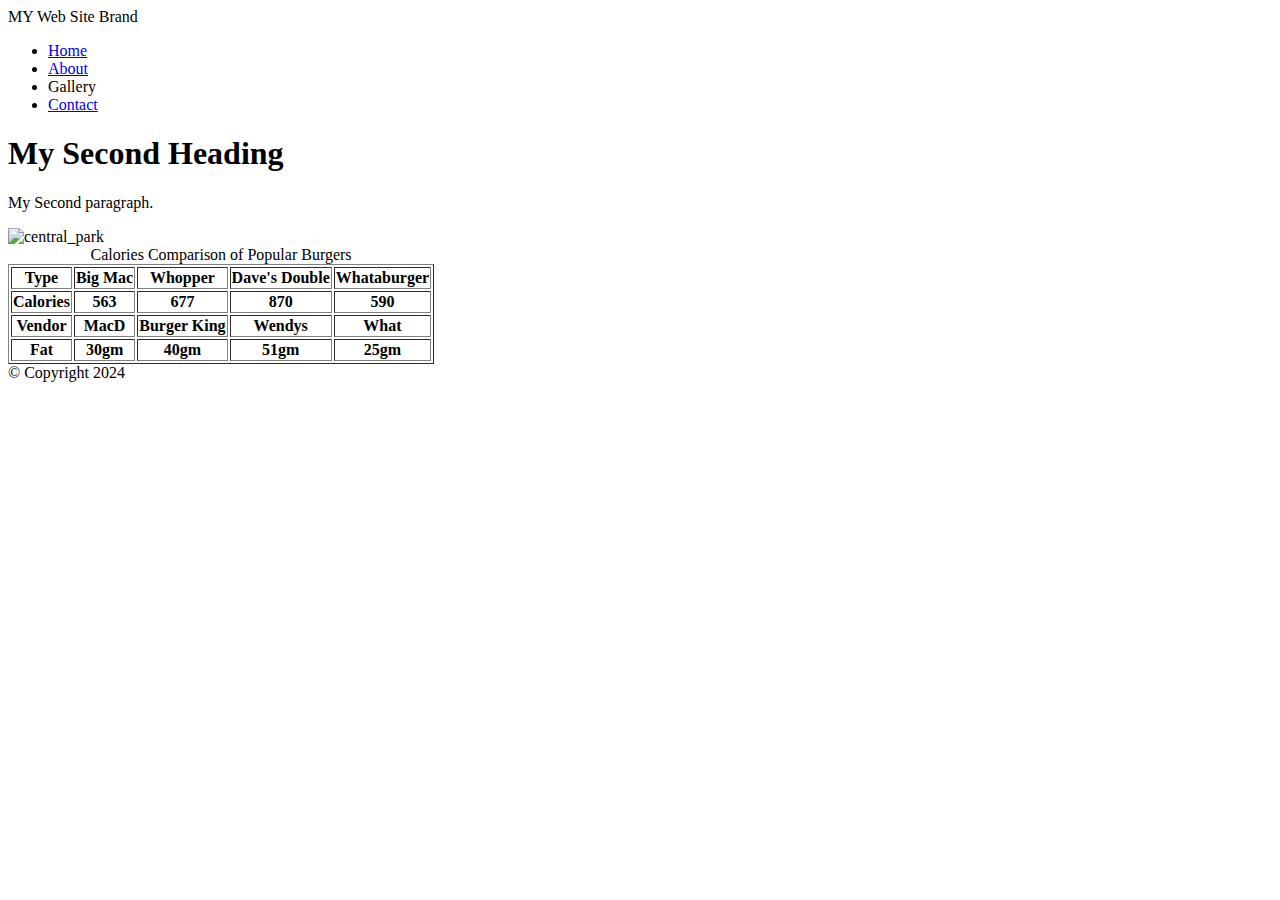
==== page2.html @ f942059e "week1 day2 submit" ====
<!DOCTYPE html>
<html>
<head>
<title>My Second Web Page</title>
</head>
<body>

<!-- Container to Wrap Everything-->
<div id="container">

<!-- Brand of Website-->
<header>MY Web Site Brand</header>
<!-- Main Navigation -->
<nav>
   <ul>
    <li><a href="index.html">Home</a></li>
    <li><a href="page2.html">About</a></li>
    <li>Gallery</li>
    <li><a href="page3.html">Contact</a></li>
   </ul> 
</nav><!-- End Main Navigation -->

<!-- Main Content -->
<main>
    <h1>My Second Heading</h1>
    <p>My Second paragraph.</p>
    <img src="images/central_park.jpg" alt="central_park" width="500">

    <table border="1">
        <caption>Calories Comparison of Popular Burgers</caption>
        <thead>
            <tr>
                <th>Type</th>
                <th>Big Mac</th>
                <th>Whopper</th>
                <th>Dave's Double</th>
                <th>Whataburger</th>
            </tr>
        </thead>
        <tbody>
            <tr>
                <th>Calories</th>
                <th>563</th>
                <th>677</th>
                <th>870</th>
                <th>590</th>
            </tr>
        </tbody>
        <tfoot>
            <tr>
                <th>Fat</th>
                <th>30gm</th>
                <th>40gm</th>
                <th>51gm</th>
                <th>25gm</th>
            </tr>
        </tfoot>
        <tfoot>
            <tr>
                <th>Vendor</th>
                <th>MacD</th>
                <th>Burger King</th>
                <th>Wendys</th>
                <th>What</th>
            </tr>
        </tfoot>
    </table>
</main>
<!-- End Main Content -->

<!-- Footer Information -->
<footer>&copy; Copyright 2024</footer>

</div><!-- End Container -->

</body>
</html>
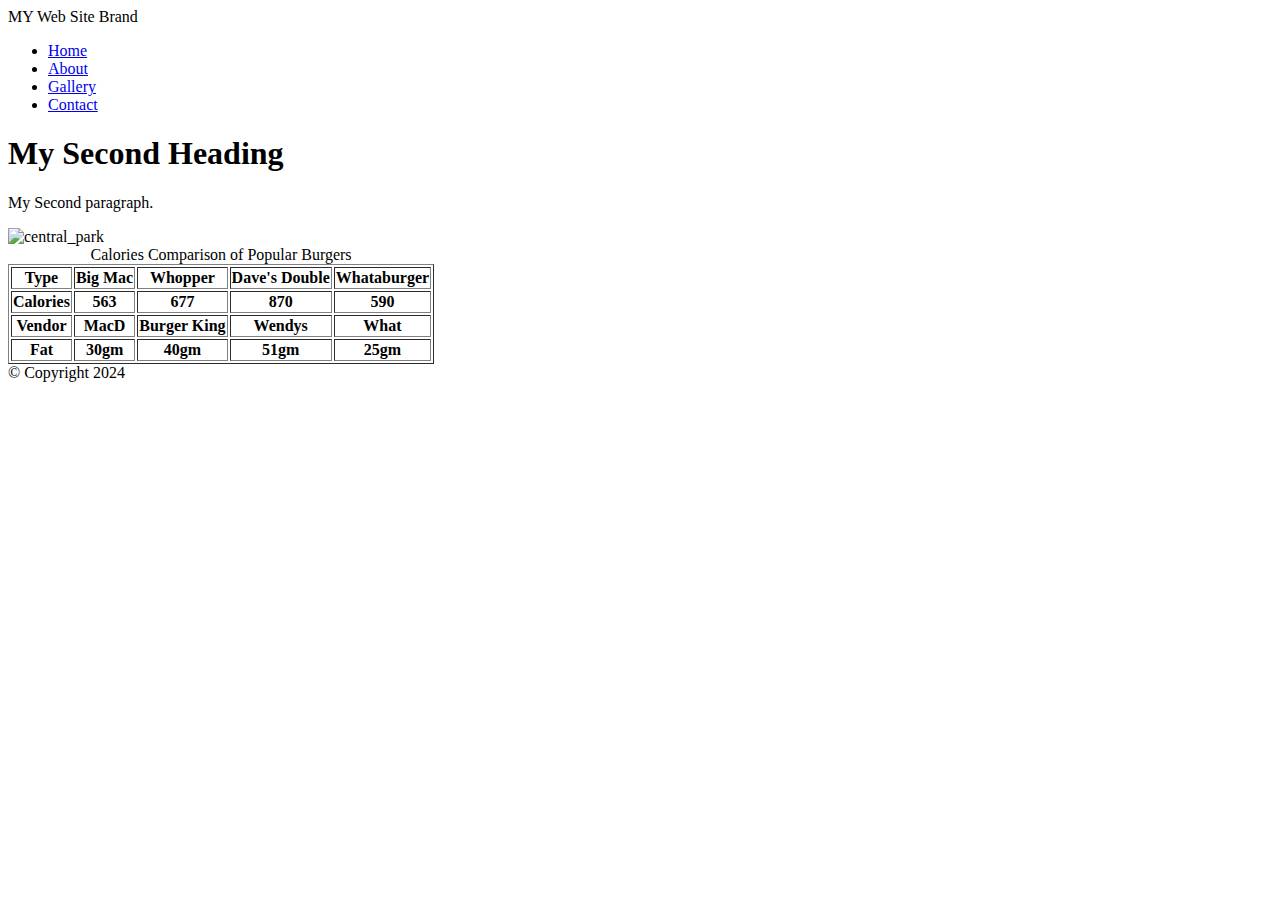
==== commit 0f8e6993: "css commit3" ====
--- a/page2.html
+++ b/page2.html
@@ -3,6 +3,7 @@
 <head>
 <title>My Second Web Page</title>
 </head>
+
 <body>
 
 <!-- Container to Wrap Everything-->
@@ -15,7 +16,7 @@
    <ul>
     <li><a href="index.html">Home</a></li>
     <li><a href="page2.html">About</a></li>
-    <li>Gallery</li>
+    <li><a href="page4.html">Gallery</a></li>
     <li><a href="page3.html">Contact</a></li>
    </ul> 
 </nav><!-- End Main Navigation -->
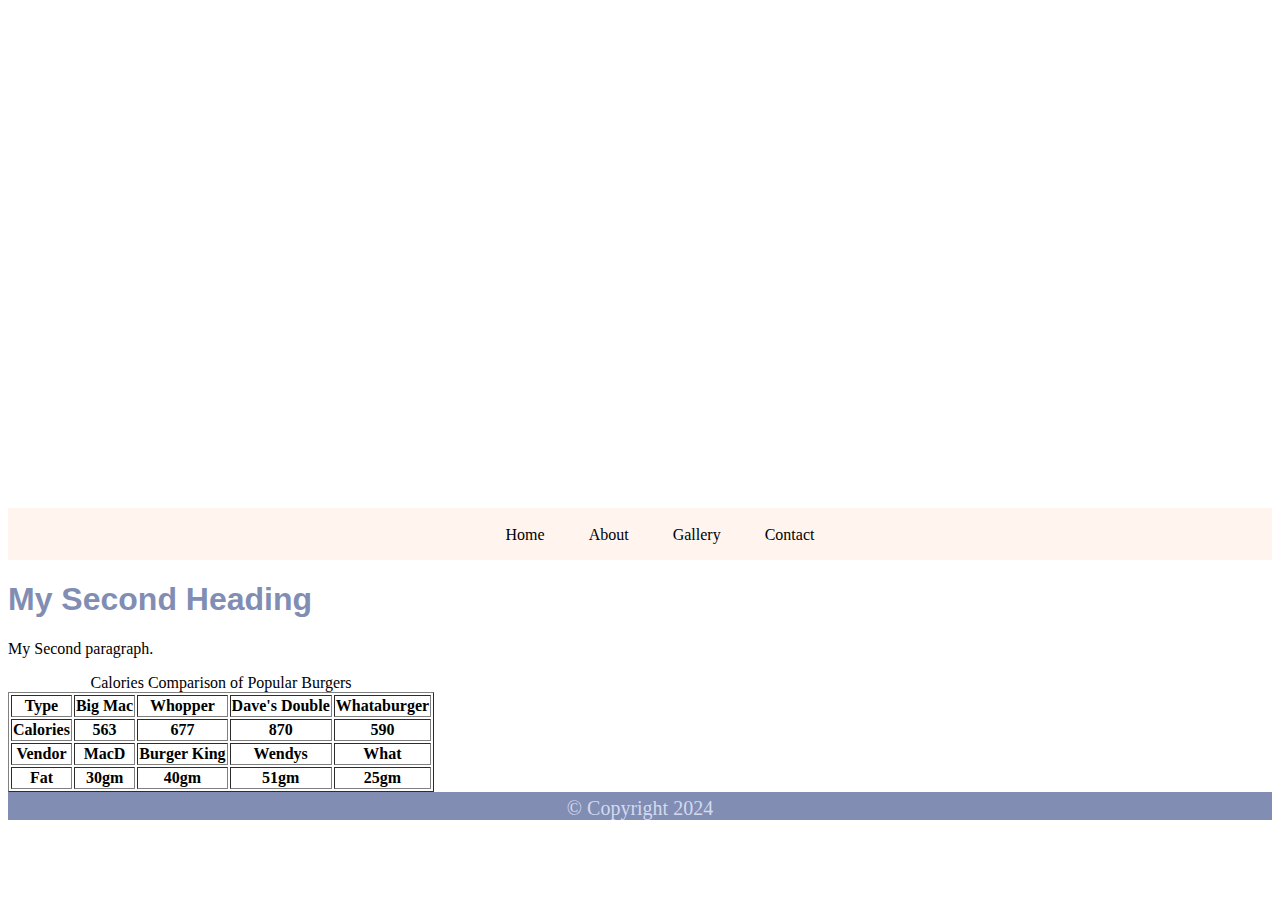
==== commit 4367230d: "message: remove main height in css" ====
--- a/page2.html
+++ b/page2.html
@@ -1,7 +1,10 @@
 <!DOCTYPE html>
 <html>
+<!-- Embed Style Method -->
 <head>
 <title>My Second Web Page</title>
+<link rel="stylesheet" href="style.css">
+
 </head>
 
 <body>
@@ -10,7 +13,7 @@
 <div id="container">
 
 <!-- Brand of Website-->
-<header>MY Web Site Brand</header>
+<header style="font-size: 60px; color: #fff;">MY Web Site Brand</header>
 <!-- Main Navigation -->
 <nav>
    <ul>
@@ -25,7 +28,6 @@
 <main>
     <h1>My Second Heading</h1>
     <p>My Second paragraph.</p>
-    <img src="images/central_park.jpg" alt="central_park" width="500">
 
     <table border="1">
         <caption>Calories Comparison of Popular Burgers</caption>
--- a/style.css
+++ b/style.css
@@ -0,0 +1,46 @@
+    header {
+    background: url(images/central_park.jpg) 0 -200px no-repeat;
+    background-size: 1500px;
+    height: 400px;
+    padding-top: 100px;
+    padding-left: 100px;
+    font-weight: bold;
+    font-family: Arial, Helvetica, sans-serif;
+    }
+    li{
+        list-style-type: none;
+        display: inline;
+        padding: 0 20px;
+    }
+    
+    li a{
+        text-decoration: none;
+    }
+    li a:link {color: #000;}
+    li a:visited {color:#818db3}
+    li a:hover {color:#333}
+    li a:active {color:#753a30}
+    
+    nav{ 
+        background-color: rgb(255, 245, 238);
+        font-size: medium;
+        height: 50px;
+        text-align: center;
+        padding-top: 2px;
+    }
+
+    main {
+    
+    }
+    main h1 {
+        color: rgb(129, 141, 179);
+        font-family: Arial;
+    }
+    footer {
+        
+        font-size: 20px;
+        background-color: rgb(129, 141, 179);
+        text-align: center;
+        padding-top: 5px;
+        color: rgb(211, 218, 240);
+    }
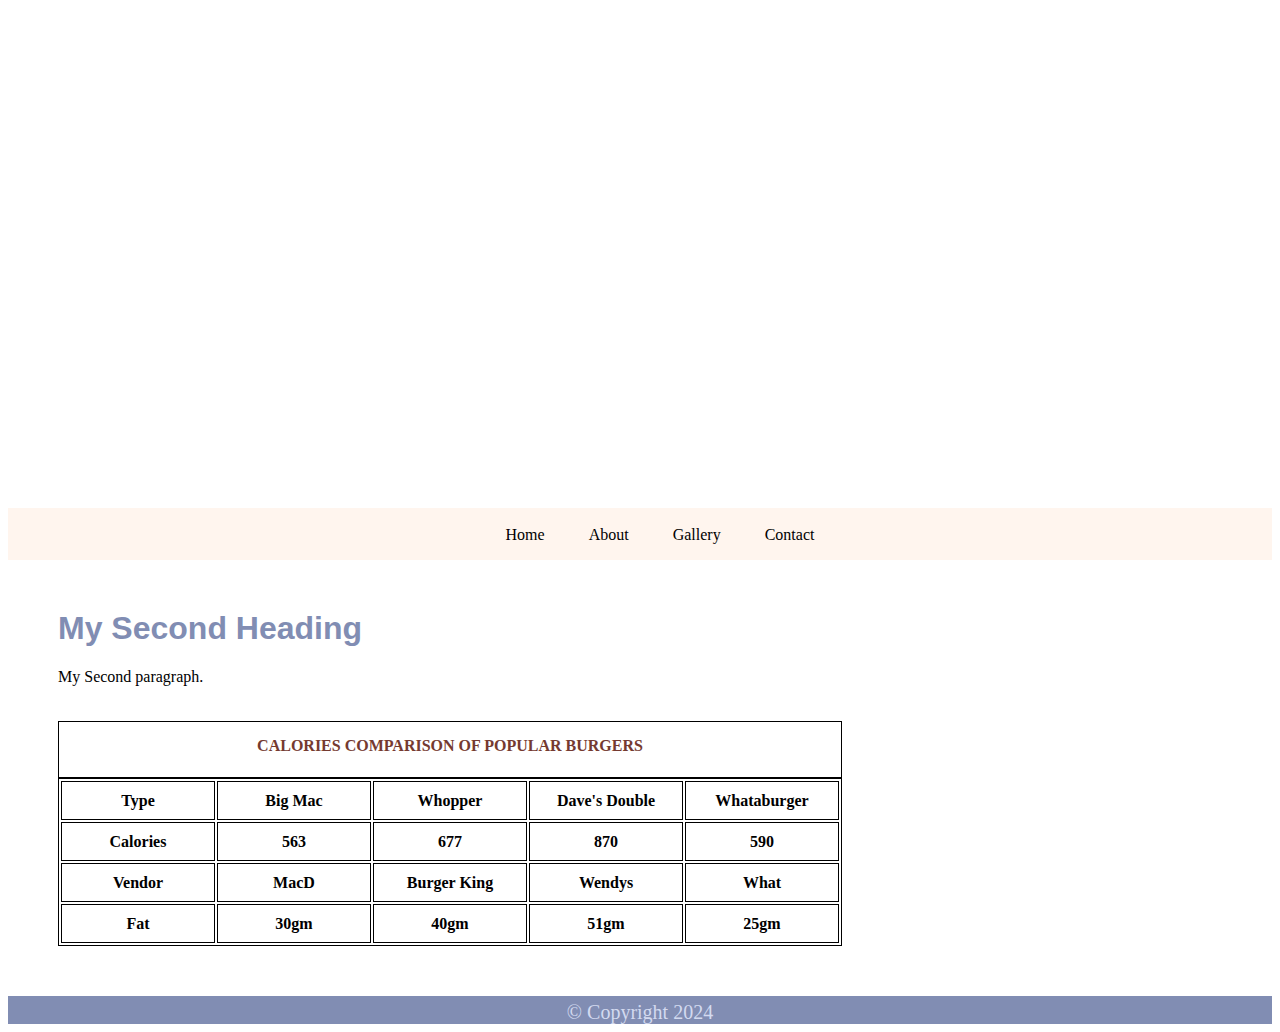
==== commit cbab2536: "added table and form css styling" ====
--- a/page2.html
+++ b/page2.html
@@ -29,7 +29,7 @@
     <h1>My Second Heading</h1>
     <p>My Second paragraph.</p>
 
-    <table border="1">
+    <table>
         <caption>Calories Comparison of Popular Burgers</caption>
         <thead>
             <tr>
--- a/style.css
+++ b/style.css
@@ -30,11 +30,47 @@
     }
 
     main {
-    
+        margin: 50px;
     }
     main h1 {
         color: rgb(129, 141, 179);
         font-family: Arial;
+    }
+    table {
+        margin-top: 35px;
+    }
+    table, caption, th, td {
+        border: 1px solid #000;;
+    }
+    th, td {
+        width: 150px;
+        height: 35px;
+        text-align: center;
+    }
+    caption {
+        text-transform: uppercase;
+        font-weight: 600;
+        height: 40px;
+        padding-top: 15px;
+        color: #753a30;
+    }
+    label {
+        display: block;
+        margin: 15px 0 0 0;
+    }
+    input {
+        width: 300px;
+    }
+    input [type="radio"] {
+        width:25px;
+    }
+    textarea {
+        width: 300px;
+    }
+    input [type="submit"]{
+        display: block;
+        margin: 20px 0 10px 0;
+        width: 100px;
     }
     footer {
         
